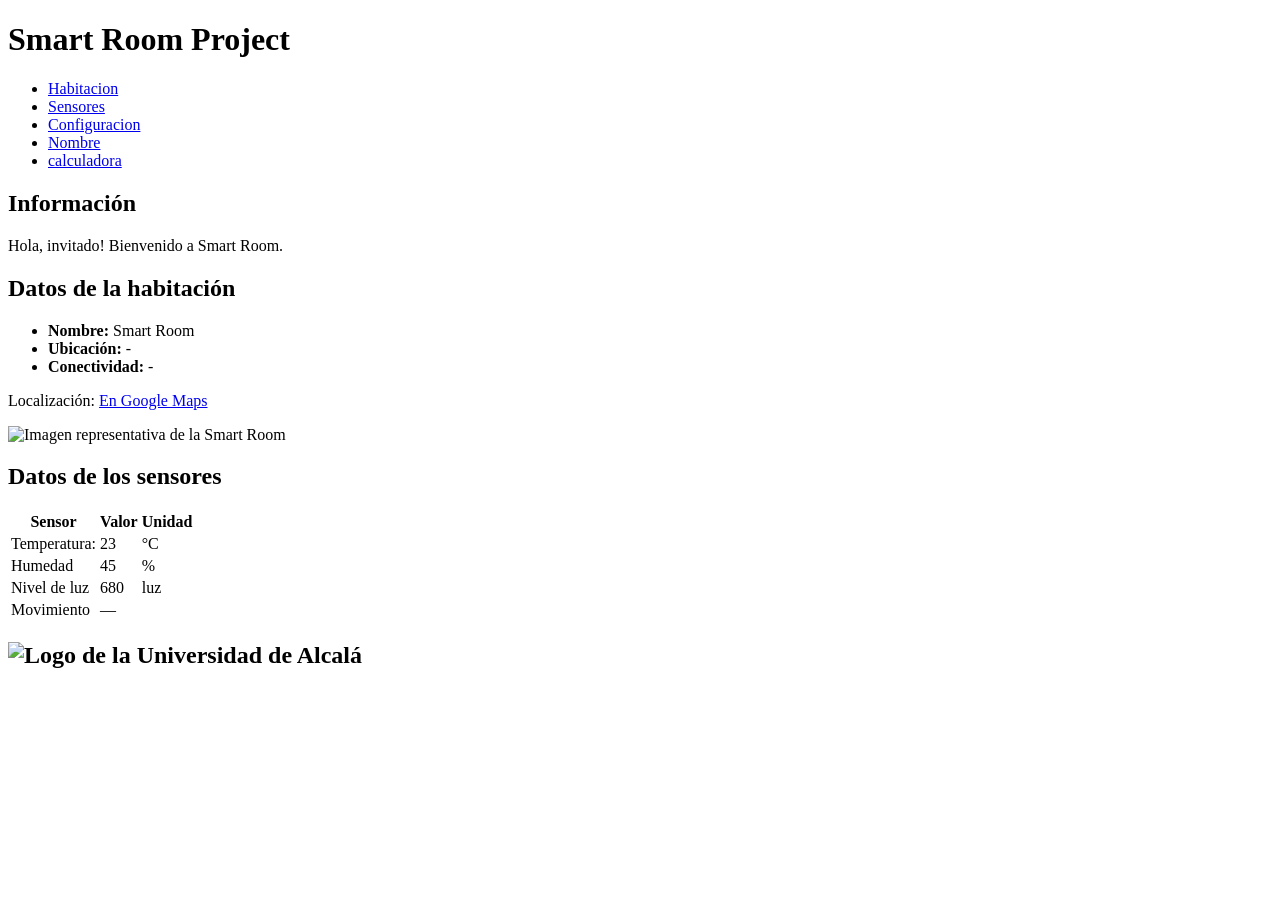
==== index.html @ c361aded "Index.html adaptado de la práctica 1 a la práctica 2 añadiendo el campo de redirección a la calculad" ====
<!DOCTYPE html>
<html lang="es">
<head>
  <meta charset="UTF-8">
  <title>Smart Room Project</title>
  <link rel="stylesheet" href="css/iroom.css">
</head>

<body>
  <main class="contenedor1">

    <header>
      <h1>Smart Room Project</h1>
    </header>

    <nav aria-label="navegacion principal">
      <ul class="nav-links">
        <li><a href="#habitacion">Habitacion</a></li>
        <li><a href="#sensores">Sensores</a></li>
        <li><a href="config.html">Configuracion</a></li>
        <li><a href="minombre.html">Nombre</a></li>
        <li><a href="calculadora.html">calculadora</a></li>
      </ul>
    </nav>

    <aside class="nav-info" id="informacion">
      <h2>Información</h2>
      <p id="saludo"></p>
    </aside>

    <section class="contenido" aria-label="Contenido principal">

      <section class="columna" id="habitacion" aria-labelledby="titulo-habitacion">
        <h2 id="titulo-habitacion">Datos de la habitación</h2>

        <ul>
          <li><strong>Nombre:</strong> Smart Room</li>
          <li><strong>Ubicación:</strong> - </li>
          <li><strong>Conectividad:</strong> - </li>
        </ul>

        <p>
          Localización:
          <a href="https://www.google.com/maps" target="_blank" rel="noopener noreferrer">
            En Google Maps
          </a>
        </p>

        <img
          class="foto-habitacion"
          src="./images/habitacion.jpg"
          alt="Imagen representativa de la Smart Room"
        />
      </section>

      <section class="columna" id="sensores" aria-labelledby="titulo-sensores">
        <h2 id="titulo-sensores">Datos de los sensores</h2>

        <table>
          <thead>
            <tr>
              <th>Sensor</th>
              <th>Valor</th>
              <th>Unidad</th>
            </tr>
          </thead>
          <tbody>
            <tr>
              <td>Temperatura:</td>
              <td>23</td>
              <td>°C</td>
            </tr>
            <tr>
              <td>Humedad</td>
              <td>45</td>
              <td>%</td>
            </tr>
            <tr>
              <td>Nivel de luz</td>
              <td>680</td>
              <td>luz</td>
            </tr>
            <tr>
              <td>Movimiento</td>
              <td>—</td>
              <td></td>
            </tr>
          </tbody>
        </table>
      </section>

    </section>

    <footer>
      <h2><img class="uahlogo" src="images/uahlogo.jpg" alt="Logo de la Universidad de Alcalá"></h2>
    </footer>

  </main>

  <script>
    const fname = localStorage.getItem("fname") || "invitado";
    document.getElementById("saludo").textContent =
      `Hola, ${fname}! Bienvenido a Smart Room.`;
  </script>
</body>
</html>
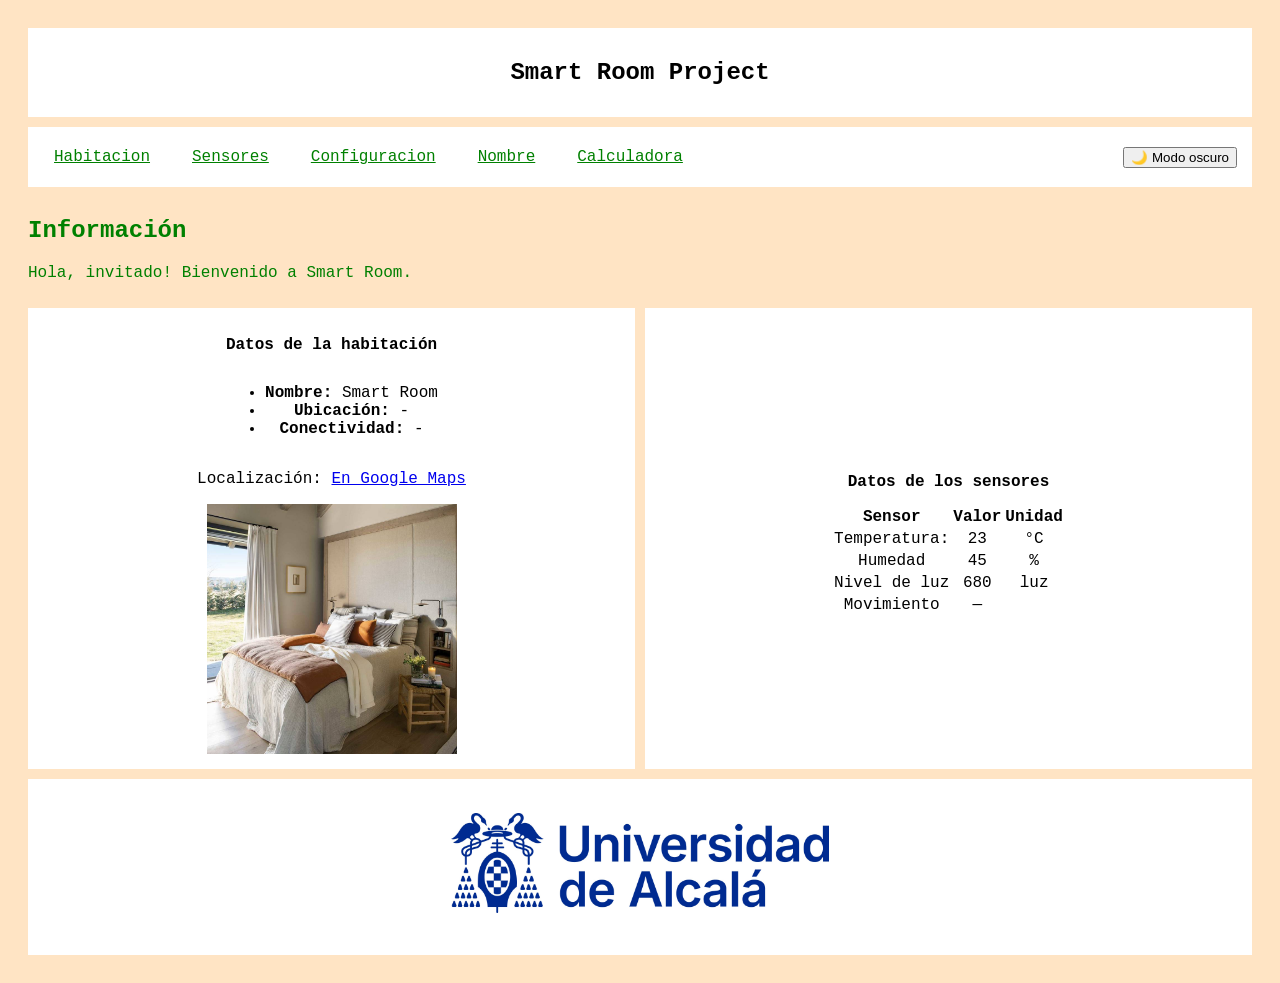
==== commit 02cc5561: "Modificacion de scripts adición de temas y corrección de texto" ====
--- a/index.html
+++ b/index.html
@@ -4,6 +4,7 @@
   <meta charset="UTF-8">
   <title>Smart Room Project</title>
   <link rel="stylesheet" href="css/iroom.css">
+  <script src="js/tema.js"></script>
 </head>
 
 <body>
@@ -19,7 +20,7 @@
         <li><a href="#sensores">Sensores</a></li>
         <li><a href="config.html">Configuracion</a></li>
         <li><a href="minombre.html">Nombre</a></li>
-        <li><a href="calculadora.html">calculadora</a></li>
+        <li><a href="calculadora.html">Calculadora</a></li>
       </ul>
     </nav>
 
@@ -103,4 +104,4 @@
       `Hola, ${fname}! Bienvenido a Smart Room.`;
   </script>
 </body>
-</html>+</html>
--- a/css/iroom.css
+++ b/css/iroom.css
@@ -0,0 +1,207 @@
+body{
+    font-family:'Courier New', Courier, monospace;
+    padding: 20px;
+    background-color: bisque;
+
+}
+
+footer{text-align:center; }
+
+.contenedor1{
+    max-width: 900pc;
+    margin: 0;
+    display:flex;
+    flex-direction:column;
+    gap:10px;
+}
+
+header,nav,.columna, footer {
+    border: 1.5px;
+    background-color:white;
+    padding:15px;
+}
+header{text-align:center;}
+header h1{font-size: 1.5rem;}
+
+nav{display:flex;
+    justify-content: space-between;
+    align-items: center;
+}
+
+nav a{
+    color:green;
+    display: flex;
+    flex-direction: row;
+    padding: 6px 11px;
+    border:2px ;
+}
+
+.nav-info{
+  color:green;    
+}
+
+.foto-habitacion{
+  width: 250px;
+  height: auto;
+}
+
+.uahlogo{
+  height: 100px;
+  width: auto;
+}
+
+.nav-links{
+  display: flex;
+  flex-direction: row;
+  gap: 20px;
+  list-style: none;
+  margin: 0;
+  padding: 0;
+}
+
+.contenido{
+    display:flex;
+    gap: 10px;
+}
+
+
+.columna{
+    flex: 1;
+    display: flex;
+    flex-direction: column;
+    align-items: center;
+    justify-content: center;
+    text-align:center;
+    
+}
+
+.Nocolumna{
+  flex: 1;
+    display: flex;
+    align-items: center;
+    justify-content: center;
+    text-align:center;
+}
+
+.columna h2{
+    font-size: 1rem;
+}
+
+.formulario-grid {
+  display: flex;
+  gap: 15px;
+}
+
+
+.formulario-grid .columna {
+  flex: 1;
+  display: flex;
+  flex-direction: column;
+  gap: 12px;
+  text-align: left;
+}
+
+/* Camposformulario */
+.campo {
+  display: flex;
+  flex-direction: column;
+  gap: 4px;
+}
+
+.campo input[type="text"],
+.campo input[type="url"],
+.campo input[type="file"],
+.campo input[type="password"],
+.campo input[type="number"] {
+  padding: 6px 8px;
+  border: 1px solid #999;
+  border-radius: 3px;
+  font-size: 0.95rem;
+}
+
+/* checkboxes */
+.grupo-checkboxes {
+  border: none;
+  padding: 0;
+  display: flex;
+  flex-direction: column;
+  gap: 6px;
+}
+
+.grupo-checkboxes label {
+  cursor: pointer;
+}
+
+/* envío */
+.campo-submit {
+  margin-top: 10px;
+}
+
+#btn-enviar {
+  padding: 8px 16px;
+  background-color: #f0f0f0;
+  border: 1px solid #777;
+  cursor: pointer;
+  font-weight: bold;
+}
+
+#btn-enviar:hover {
+  background-color: #e0e0e0;
+}
+
+output {
+  display: inline-block;
+  padding: 6px 10px;
+  background-color: #f8f8f8;
+  border: 1px dashed #aaa;
+  font-weight: bold;
+  color: #222;
+}
+
+
+.campo-botones {
+  display: flex;
+  flex-wrap: wrap;
+  gap: 8px;
+  justify-content: center;
+  margin-top: 8px;
+}
+
+.campo-botones button {
+  padding: 6px 12px;
+  cursor: pointer;
+}
+
+.resultado-ok { color: #1b7a1b; font-weight: bold; }
+.resultado-error { color: #b00020; font-weight: bold; }
+
+#tabla-pruebas table { border-collapse: collapse; margin-top: 8px; }
+#tabla-pruebas th, #tabla-pruebas td { border: 1px solid #999; padding: 4px 8px; }
+
+dialog#modal {
+      border: 2px solid #777;
+      border-radius: 10px;
+      padding: 20px;
+      max-width: 440px;
+      font-family: inherit;
+    }
+    dialog#modal::backdrop { background: rgba(0, 0, 0, 0.5); }
+    dialog#modal h2 { margin-top: 0; font-size: 1.1rem; }
+    dialog#modal.error h2 { color: #b00020; }
+    dialog#modal.aviso h2 { color: #a15c00; }
+    dialog#modal ul { padding-left: 20px; }
+    dialog#modal button { padding: 8px 16px; cursor: pointer; font-weight: bold; }
+
+    .error-texto { color: #b00020; }
+    .aviso-texto { color: #a15c00; min-height: 1.2em; margin: 2px 0 0; font-size: 0.9rem; }
+
+    .gps-enlace { margin: 2px 0 0; font-size: 0.9rem; min-height: 1.2em; }
+
+    .pw-indicador { margin: 2px 0 0; font-size: 0.9rem; min-height: 1.2em; }
+    .pw-indicador small { display: block; color: #555; }
+    .nv-0 { color: #b00020; }
+    .nv-1 { color: #a15c00; }
+    .nv-2 { color: #6b7d00; }
+    .nv-3 { color: #1b7a1b; }
+
+    .botonera{}
